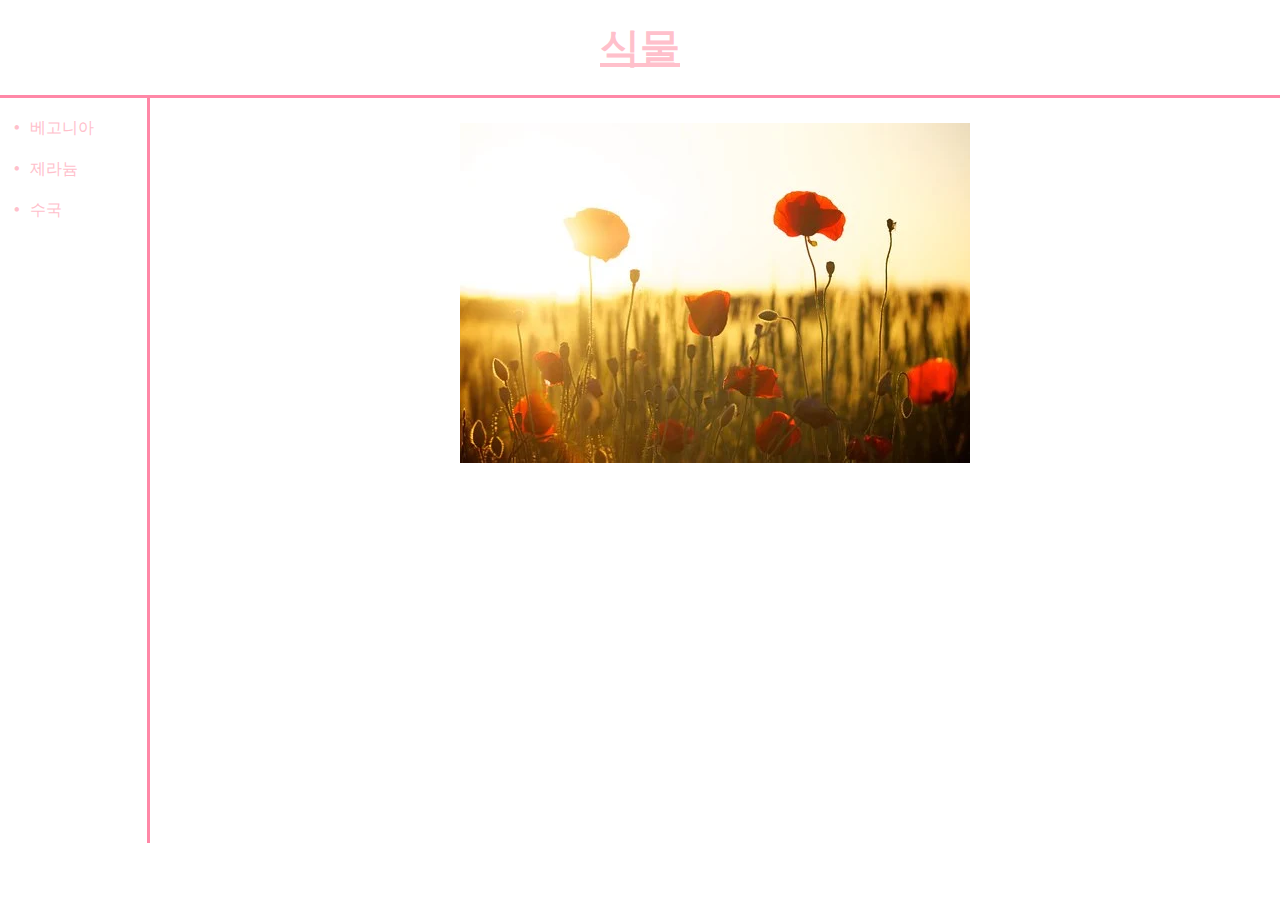
==== index.html @ 9a31efa1 "Add files via upload" ====
<!doctype html>
<html>
    <head>
      <title>Plant</title>
      <meta charset="utf-8">
      <!-- Global site tag (gtag.js) - Google Analytics -->
<script async src="https://www.googletagmanager.com/gtag/js?id=G-8WVL20K6DB"></script>
<script>
  window.dataLayer = window.dataLayer || [];
  function gtag(){dataLayer.push(arguments);}
  gtag('js', new Date());

  gtag('config', 'G-8WVL20K6DB');
</script>
 <link rel="stylesheet" href="style.css">
    </head>
    <body>
          <h1><a href="index.html" style ="text-decoration:underline">식물</h1></a>
    <div id="grid">
      <ul>
          <li><a href="1.html">베고니아</a></li>
          <li><a href="2.html">제라늄</a></li>
          <li><a href="3.html">수국</a></li>
      </ul>
      <div id="main">
      <img src="index.webp">
      <p><iframe width="560" height="315" src="https://www.youtube.com/embed/o53_csOQI6M" title="YouTube video player" frameborder="0" allow="accelerometer; autoplay; clipboard-write; encrypted-media; gyroscope; picture-in-picture" allowfullscreen></iframe></p>
    </div>
  </div>
      <!--Start of Tawk.to Script-->
<script type="text/javascript">
var Tawk_API=Tawk_API||{}, Tawk_LoadStart=new Date();
(function(){
var s1=document.createElement("script"),s0=document.getElementsByTagName("script")[0];
s1.async=true;
s1.src='https://embed.tawk.to/61c4801e80b2296cfdd31533/1fnjp8u32';
s1.charset='UTF-8';
s1.setAttribute('crossorigin','*');
s0.parentNode.insertBefore(s1,s0);
})();
</script>
<!--End of Tawk.to Script-->
    </body>
---- style.css ----
a {
    color:pink;
    text-decoration: none;
  }
h1{
    font-size: 250%;
    border-bottom:3px solid #FF88A7;
    margin:0;
    padding:20px;
    text-align:center;
  }
h2{
color:pink;
}
#grid ul {
  list-style: none;
  text-align: left; /* Remove default bullets */
  margin:0;
  padding-left:30px;
  border-right:3px solid #FF88A7;
  }

#grid ul li{

  margin:0;
  padding-top:20px;
  width:100px;
  margin:0;

}

#grid ul li::before {
  content: "\2022";  /* Add content: \2022 is the CSS Code/unicode for a bullet */
  color: pink; /* Change the color */
  font-weight: bold; /* If you want it to be bold */
  display: inline-block; /* Needed to add space between the bullet and the text */
  width: 1em; /* Also needed for space (tweak if needed) */
  margin-left: -1em; /* Also needed for space (tweak if needed) */
}
#grid{
  display:grid;
  grid-template-columns: 150px 1fr;
}
#grid #article{
  padding:25px;
  margin:0;
}
#grid #main{
  padding:25px;
  margin:0;
  text-align:center;
}
@media(max-width:800px){
  #grid{
    display: block;
  }
  #grid ul{
    border-right:none;
  }
  h1{
    border-bottom:none;
  }
}
body{
  margin:0;
}
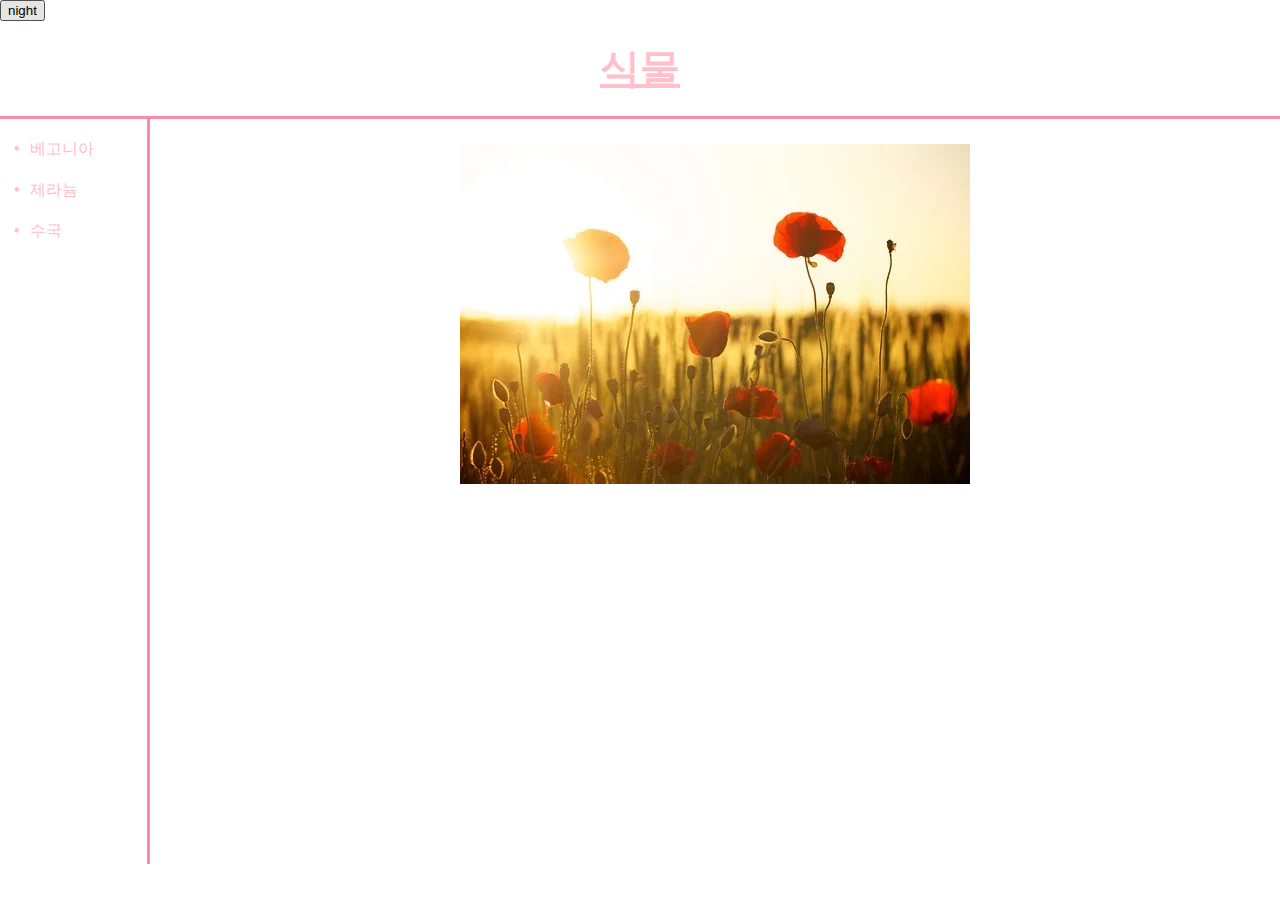
==== commit 02cc1143: "Add files via upload" ====
--- a/index.html
+++ b/index.html
@@ -15,7 +15,35 @@
  <link rel="stylesheet" href="style.css">
     </head>
     <body>
+
+      <div id="button">
+      <!--버튼 두개
+      <input type ="button" value="night" onclick="
+      document.querySelector('body').style.backgroundColor='black';
+      document.querySelector('body').style.color='white';
+      ">
+      <input type ="button" value="day" onclick="
+      document.querySelector('body').style.backgroundColor='white';
+      document.querySelector('body').style.color='black';
+      ">
+    -->
+      <!--if문활용 버튼 한개-->
+        <input id="ND" type="button" value="night" onclick="
+        if(document.querySelector('#ND').value==='night'){
+          document.querySelector('body').style.backgroundColor ='black';
+          document.querySelector('body').style.color='white';
+          document.querySelector('#ND').value = 'day';}
+          else{
+            document.querySelector('body').style.backgroundColor ='white';
+            document.querySelector('body').style.color='black';
+            document.querySelector('#ND').value='night';
+        }
+        ">
+
+      </div>
+
           <h1><a href="index.html" style ="text-decoration:underline">식물</h1></a>
+
     <div id="grid">
       <ul>
           <li><a href="1.html">베고니아</a></li>
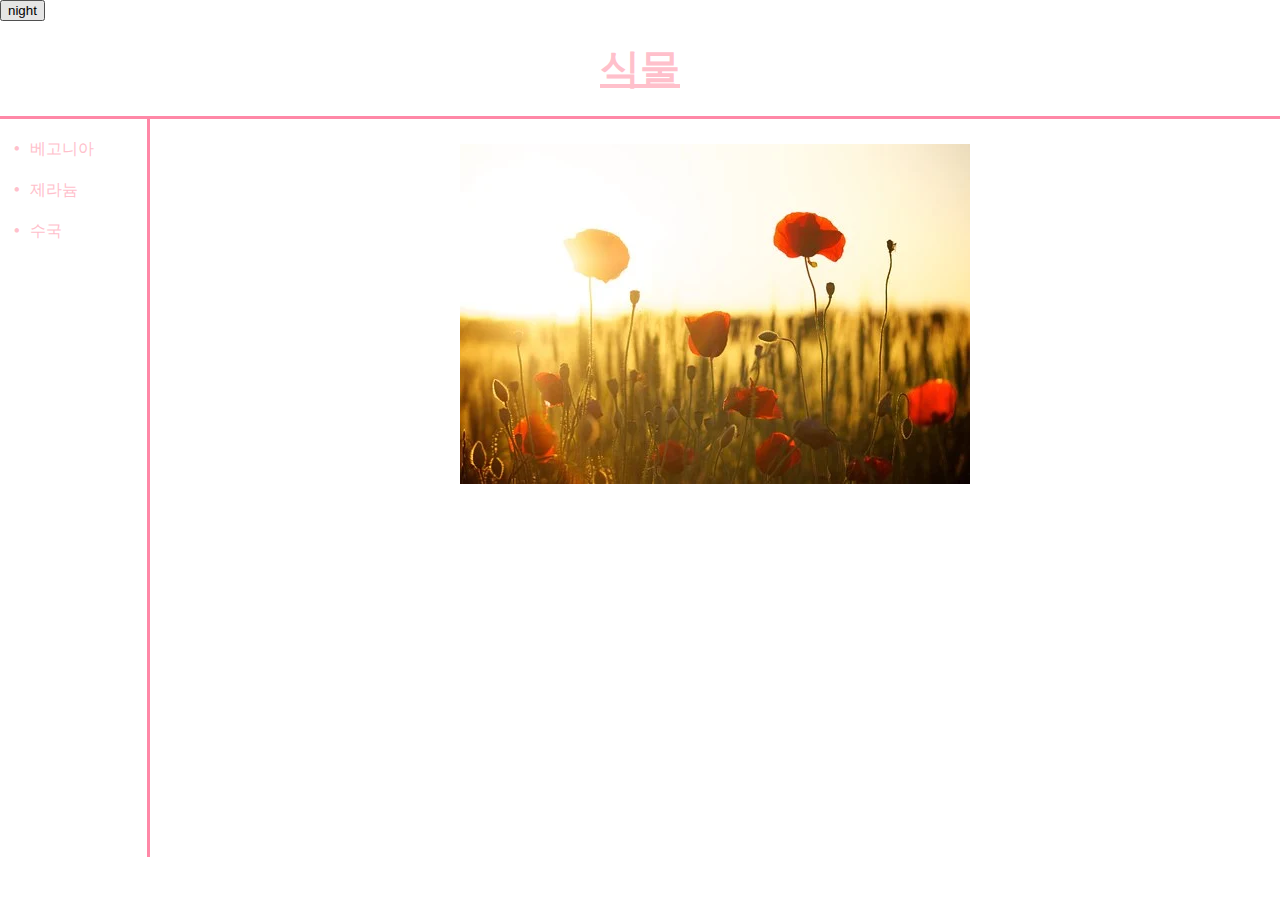
==== commit 2b034237: "Add files via upload" ====
--- a/index.html
+++ b/index.html
@@ -51,10 +51,13 @@
           <li><a href="3.html">수국</a></li>
       </ul>
       <div id="main">
-      <img src="index.webp">
-      <p><iframe width="560" height="315" src="https://www.youtube.com/embed/o53_csOQI6M" title="YouTube video player" frameborder="0" allow="accelerometer; autoplay; clipboard-write; encrypted-media; gyroscope; picture-in-picture" allowfullscreen></iframe></p>
-    </div>
+    <div id="image" > <img src="index.webp">  </div>
+      <div id="video">
+        <iframe width="510" height="340" src="https://www.youtube.com/embed/o53_csOQI6M" title="YouTube video player" frameborder="0" allow="accelerometer; autoplay; clipboard-write; encrypted-media; gyroscope; picture-in-picture" allowfullscreen></iframe></div>
+
   </div>
+  </div>
+</div>
       <!--Start of Tawk.to Script-->
 <script type="text/javascript">
 var Tawk_API=Tawk_API||{}, Tawk_LoadStart=new Date();
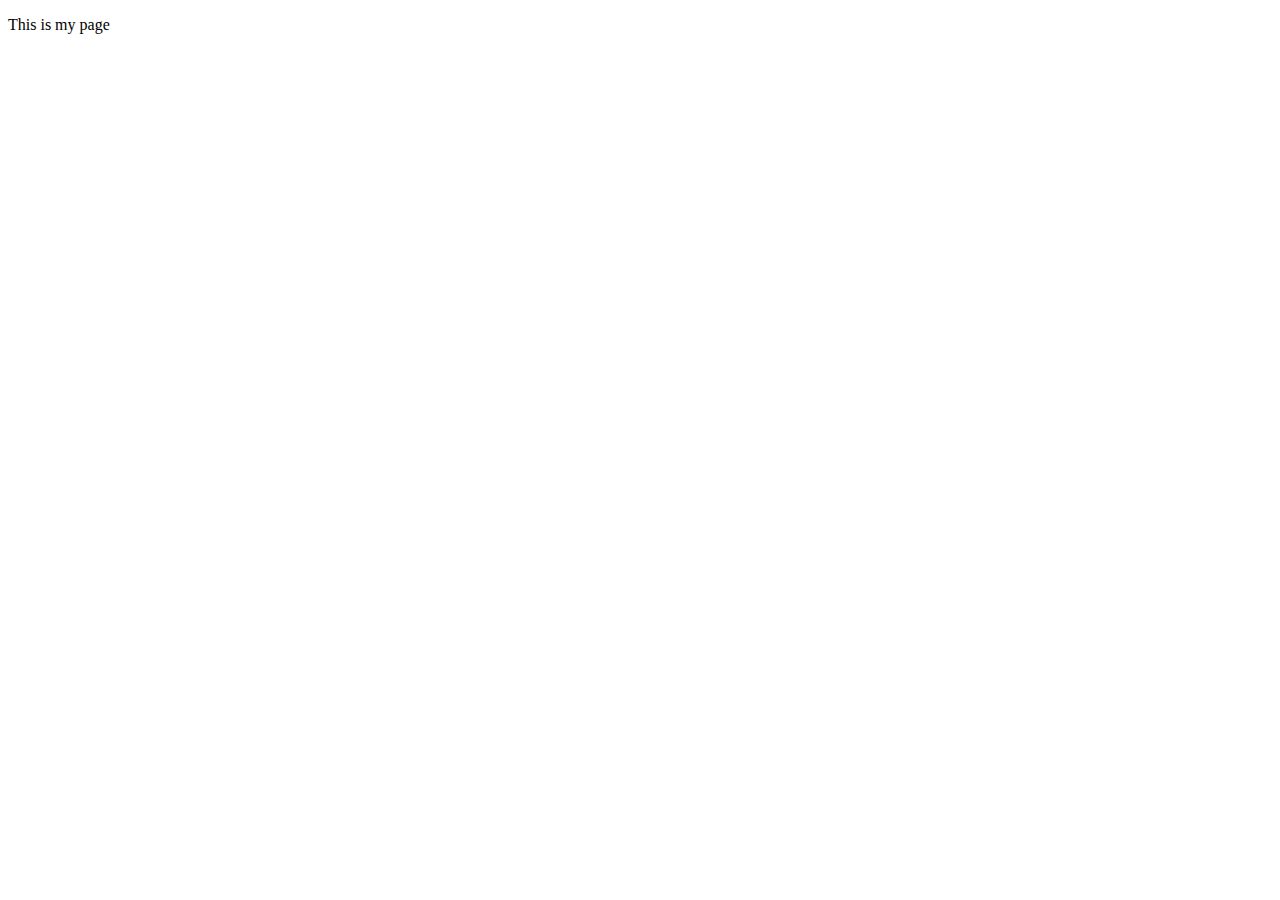
==== commit a4bac2f1: "Add files via upload" ====
--- a/index.html
+++ b/index.html
@@ -1,74 +1,22 @@
-<!doctype html>
-<html>
-    <head>
-      <title>Plant</title>
-      <meta charset="utf-8">
-      <!-- Global site tag (gtag.js) - Google Analytics -->
-<script async src="https://www.googletagmanager.com/gtag/js?id=G-8WVL20K6DB"></script>
-<script>
-  window.dataLayer = window.dataLayer || [];
-  function gtag(){dataLayer.push(arguments);}
-  gtag('js', new Date());
-
-  gtag('config', 'G-8WVL20K6DB');
-</script>
- <link rel="stylesheet" href="style.css">
-    </head>
-    <body>
-
-      <div id="button">
-      <!--버튼 두개
-      <input type ="button" value="night" onclick="
-      document.querySelector('body').style.backgroundColor='black';
-      document.querySelector('body').style.color='white';
-      ">
-      <input type ="button" value="day" onclick="
-      document.querySelector('body').style.backgroundColor='white';
-      document.querySelector('body').style.color='black';
-      ">
-    -->
-      <!--if문활용 버튼 한개-->
-        <input id="ND" type="button" value="night" onclick="
-        if(document.querySelector('#ND').value==='night'){
-          document.querySelector('body').style.backgroundColor ='black';
-          document.querySelector('body').style.color='white';
-          document.querySelector('#ND').value = 'day';}
-          else{
-            document.querySelector('body').style.backgroundColor ='white';
-            document.querySelector('body').style.color='black';
-            document.querySelector('#ND').value='night';
-        }
-        ">
-
-      </div>
-
-          <h1><a href="index.html" style ="text-decoration:underline">식물</h1></a>
-
-    <div id="grid">
-      <ul>
-          <li><a href="1.html">베고니아</a></li>
-          <li><a href="2.html">제라늄</a></li>
-          <li><a href="3.html">수국</a></li>
-      </ul>
-      <div id="main">
-    <div id="image" > <img src="index.webp">  </div>
-      <div id="video">
-        <iframe width="510" height="340" src="https://www.youtube.com/embed/o53_csOQI6M" title="YouTube video player" frameborder="0" allow="accelerometer; autoplay; clipboard-write; encrypted-media; gyroscope; picture-in-picture" allowfullscreen></iframe></div>
-
-  </div>
-  </div>
-</div>
-      <!--Start of Tawk.to Script-->
-<script type="text/javascript">
-var Tawk_API=Tawk_API||{}, Tawk_LoadStart=new Date();
-(function(){
-var s1=document.createElement("script"),s0=document.getElementsByTagName("script")[0];
-s1.async=true;
-s1.src='https://embed.tawk.to/61c4801e80b2296cfdd31533/1fnjp8u32';
-s1.charset='UTF-8';
-s1.setAttribute('crossorigin','*');
-s0.parentNode.insertBefore(s1,s0);
-})();
-</script>
-<!--End of Tawk.to Script-->
-    </body>
+<!DOCTYPE html>
+<html lang="en-US">
+  <head>
+    <meta charset="utf-8">
+    <title>My test page</title>
+  </head>
+  <body>
+    <p>This is my page</p>
+    <script>
+        let promise = fetch('coffee.jpg');//promise 변수에 fetch()작업으로 반환된 Promise 오브젝트를 저장하고 있다. 지금 오브젝트는 성공도 아니고 실패도 아닌 중간상태를 저장(pending)
+        let promise2 = promise.then(response => response.blob());
+        /*두번째 Promise가 fullfills일 때 반환된 Blob을 매개변수로 전달받는 
+        URL.createObjectURL() 메서드를 실행하고 있다. 이렇게 하면 오브젝트가 가지고 있는 URL이 반환된다. 그런 다음 img 엘리먼트를 만들고 반환된 URL을 src 속성에 지정하여 DOM에 추가한다.*/
+        let promise3 = promise2.then(myBlob=>{
+            let objectURL = URL.createObjectURL(myBlob);
+            let img = document.createElement('img');
+            image.src = objectURL;
+            document.body.appendChildd(image);
+        })
+    </script>
+  </body>
+</html>